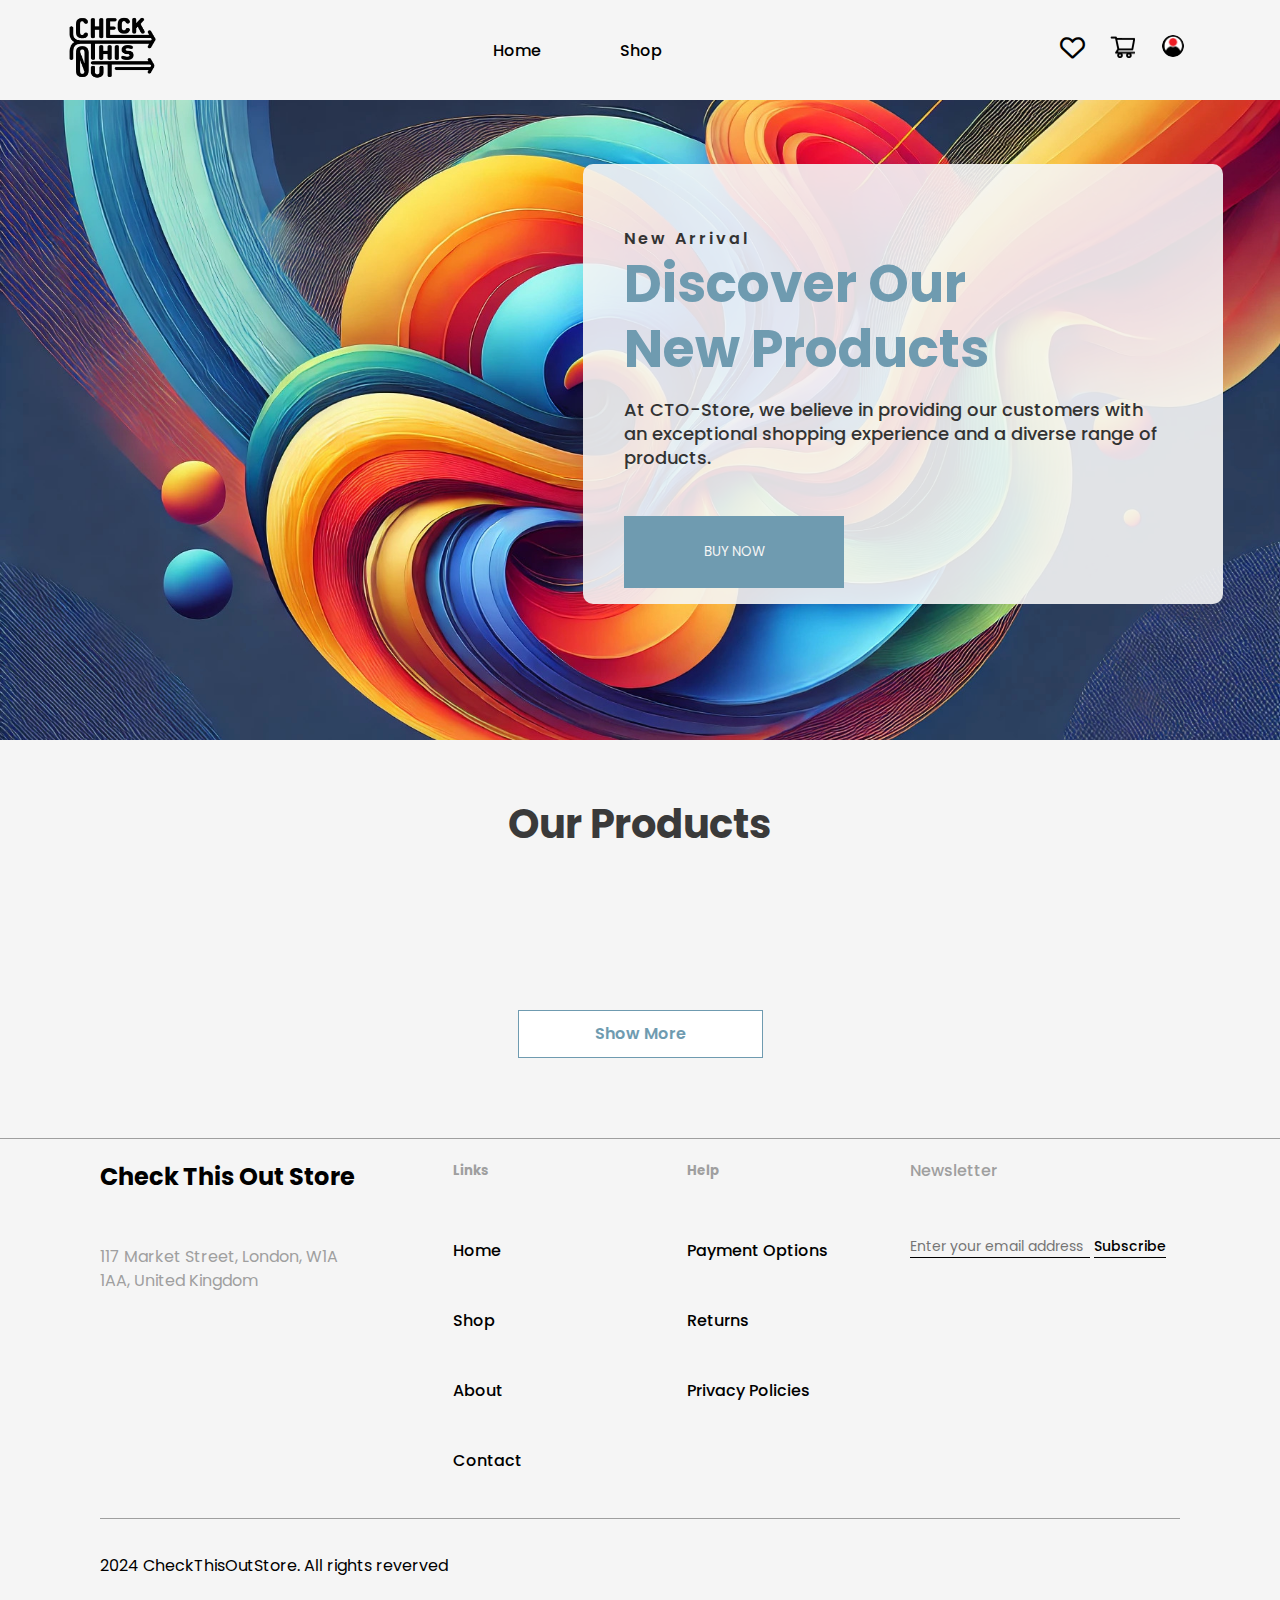
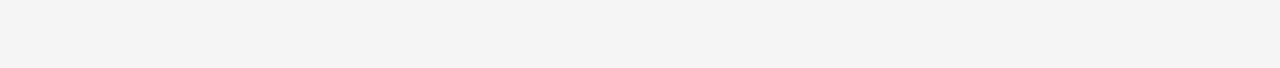
==== index.html @ da940c45 "final touch" ====
<!DOCTYPE html>
<html lang="en">

<head>
  <meta charset="UTF-8">
  <meta name="viewport" content="width=device-width, initial-scale=1.0">
  <title>Home</title>
  <link rel="stylesheet" href="/GlobalCSS/Global.css">

  <link rel="stylesheet" href="/GlobalCSS/TopNav.css">
  <link rel="stylesheet" href="/GlobalCSS/TopNavMQ.css">

  <link rel="stylesheet" href="/GlobalCSS/ListaProduse.css">
  <link rel="stylesheet" href="/GlobalCSS/ListaProduseMQ.css">

  <link rel="stylesheet" href="/GlobalCSS/Cart.css">
  <link rel="stylesheet" href="/GlobalCSS/CartMQ.css">

  <link rel="stylesheet" href="/GlobalCSS/Footer.css">
  <link rel="stylesheet" href="/GlobalCSS/FooterMQ.css">

  <link rel="stylesheet" href="/Home/Home.css">
  <link rel="stylesheet" href="/Home/HomeMQ.css">

  <link rel="stylesheet" href="/GlobalCSS/Favorite.css">
  <link rel="stylesheet" href="/GlobalCSS/FavoriteMQ.css">

  <link href="https://fonts.googleapis.com/css2?family=Poppins:wght@300;400;500;600;700&display=swap" rel="stylesheet">
  <link rel="stylesheet" href="https://cdnjs.cloudflare.com/ajax/libs/font-awesome/6.0.0/css/all.min.css">

</head>

<body>
  <header>
    <nav>
      <div class="logo">
        <a href="index.html"><img src="/Assets/check-this-out.png" alt="logo" width="117px" height="78px"></a>
      </div>
      <div class="pages">
        <a href="index.html">Home</a>
        <a href="/Shop/Shop.html">Shop</a>
      </div>
      <div class="nav-right">

        <div class="favorite-cart"><a href="" id="favoriteButton"><i class="fa-regular fa-heart"></i></a>
        </div>
        <div id="favoriteDiv">
          <h3>Favorite</h3>
          <div class="cosFavorite"></div>
          <div class="optiuniFavorite"></div>
        </div>
        <div class="favoriteOverlay" id="favoriteoverlay"></div>

        <div class="cart"><a href="" id="cartButton"><img src="/Assets/Cart.png" alt="Cart" width="25px"
              height="22px"></a>
        </div>
        <div id="cartDiv">
          <h3>Shopping Cart</h3>
          <div class="cosProduse"></div>
          <div class="pretCart"></div>
          <div class="optiuniCos"></div>
        </div>
        <div class="cartOverlay" id="overlay"></div>

        <div class="login-icon" id="login-icon"> <img src="/Assets/loginOFFHEAD.png" alt="" width="22px">
        </div>
        <div class="login modal" style="display: none;">
          <div class="modal__content">
            <div class="modal__header">Wellcome</div>
            <label for="user">User</label>
            <input type="text" id="user" placeholder="UserID">
            <label for="password">Password</label>
            <input type="password" id="password" placeholder="*******">
            <button id="submit-login">Login</button>
            <button id="logout-button" style="display: none;">Logout</button>
          </div>
        </div>
        <div id="page-overlay" style="display: none;"></div>
      </div>
    </nav>

    <div class="banner">
      <div class="banner-overlay">
        <span>New Arrival</span>
        <h2>Discover Our</br> New Products</h2>
        <p>At CTO-Store, we believe in providing our customers with an exceptional shopping experience and a diverse
          range of products.</p>
        <a href="/Shop/Shop.html"><button>BUY NOW</button></a>
      </div>
    </div>
  </header>
  <main>
    <h1>Our Products</h1>
    <div class="listaProduse">
    </div>
    <div class="buttonMain">
      <button>Show More</button>
    </div>
  </main>
  <footer>
    <div class="footerLinkInfo">
      <div class="adresa">
        <h5>Check This Out Store</h5>
        <p>117 Market Street, London, W1A 1AA, United Kingdom</p>
      </div>
      <div class="linkuri">
        <ul class="link">
          <li>
            <h5>Links</h5>
          </li>
          <li><a href="">Home</a></li>
          <li><a href="">Shop</a></li>
          <li><a href="">About</a></li>
          <li><a href="">Contact</a></li>
        </ul>
        <ul class="help">
          <li>
            <h5>Help</h5>
          </li>
          <li><a href="">Payment Options</a></li>
          <li><a href="">Returns</a></li>
          <li><a href="">Privacy Policies</a></li>
        </ul>
      </div>
      <div class="subscribe">
        <h5>Newsletter</h5>
        <div class="subscription-form">
          <input type="email" id="email" name="email" placeholder="Enter your email address " required>
          <button type="submit">Subscribe</button>
        </div>
      </div>
    </div>
    <div class="copyright">
      <p>2024 CheckThisOutStore. All rights reverved</p>
    </div>
  </footer>

  <script src="/GlobalJS/PrintareListaProduse.js"></script>
  <script src="/GlobalJS/Cart.js"></script>
  <script src="/GlobalJS/Login.js"></script>
  <script src="/Home/Home.js"></script>
  <script src="/GlobalJS/PrintareListaCart.js"></script>
  <script src="/GlobalJS/Favorite.js"></script>
  <script src="/GlobalJS/PrintareListaFavorite.js"></script>
</body>

</html>
---- GlobalCSS/Global.css ----
* {
  box-sizing: border-box;
  margin: 0;
  padding: 0;
  font-family: Poppins;
  user-select: none;
}
---- GlobalCSS/TopNav.css ----
header nav {
  height: 100px;
  background-color: #f5f5f5;
  display: flex;
  justify-content: space-between;
  align-items: center;
}

header nav .logo {
  margin-left: 54px;
  width: 120px;
  display: flex;
  justify-content: center;
}

header nav .logo img {
  transition: all 0.15s ease-in-out;
}

header nav .logo img:hover {
  width: 120px;
  height: 80px;
}

header nav .pages a {
  text-decoration: none;
  margin-right: 75px;
  font-size: 16px;
  font-weight: 500;
  line-height: 24px;
  color: #000000;
  transition: text-shadow 0.15s ease-in-out;
}

header nav .pages a:hover {
  text-shadow: 2px 2px 5px rgba(0, 0, 0, 0.4);
  font-size: 20px;
  margin-right: 65px;
}

header nav .cart {
  position: relative;
  display: flex;
  justify-content: center;
  width: 35px;
}

header nav .cart img {
  transition: all 0.15s ease-in-out;
}

header nav .cart img:hover {
  background-color: #f5f5f5;
  width: 26px;
  height: 23px;
  border-radius: 5px;
}

#login-icon {
  cursor: pointer;
  width: 35px;
  height: 30px;
  display: flex;
  justify-content: center;
  align-items: flex-start;
}

#login-icon img {
  border-radius: 50%;
}

#login-icon img:hover {
  width: 23px;
  height: 23px;
}

#page-overlay {
  position: fixed;
  top: 0;
  left: 0;
  width: 100vw;
  height: 100vh;
  background: rgba(0, 0, 0, 0.5);
  z-index: 9;
  display: none;
  pointer-events: all;
}

.modal {
  position: fixed;
  z-index: 10;
  top: 50%;
  left: 50%;
  transform: translate(-50%, -50%);
  box-shadow: 0 6px 75px 50px rgba(0, 0, 0, 0.2);
}

.modal__content {
  position: relative;
  z-index: 1;
  background: white;
  padding: 15px 30px 30px 30px;
  display: flex;
  flex-direction: column;
  gap: 10px;
}

#logout-button {
  background-color: red;
  color: white;
  border: none;
  height: 27px;
}

#submit-login {
  background-color: green;
  color: white;
  border: none;
  height: 27px;
}

#password {
  margin-bottom: 21px;
}

.modal__header {
  padding-bottom: 15px;
  font-size: 24px;
  border-bottom: 1px solid grey;
}

.nav-right {
  display: flex;
  margin-right: 90px;
  align-items: center;
  gap: 15px;
}

.nav-right .favorite-cart {
  width: 35px;
  height: 30px;
  display: flex;
  justify-content: center;
}

.nav-right .favorite-cart i {
  color: black; 
  font-size: 25px;
}

.nav-right .favorite-cart i:hover {
  font-size: 26px;
}
---- GlobalCSS/TopNavMQ.css ----
@media screen and (max-width: 450px) {
  header nav .logo {
    margin-left: 15px;
  }
  header nav .pages a {
    margin-right: 42px;
  }
  header nav .cart, #login-icon, .nav-right .favorite-cart {
    width: 30px;
  }
  header nav .pages a:hover {
    font-size: 16px;
    text-shadow: none;
    margin-right: 42px;
  }
}
---- GlobalCSS/ListaProduse.css ----
.listaProduse {
  padding: 50px 100px;
  display :flex;
  flex-wrap: wrap;
  justify-content: space-around;
  gap: 15px;
  background-color: #f5f5f5;
}


.unProdus {
  background-color: white;
  flex: 1 1 240px;
  display: flex;
  flex-direction: column;
  justify-content: space-between;
  gap: 27px;
  align-items: center;
  max-width: 285px;
  position: relative;
  height: 446px;
}

.unProdusImg {
  height: 300px;
  padding: 10px;
  display: flex;
  justify-content: center;
  align-items: center;
}

.unProdusInfo {
  padding: 10px;
  background-color: rgba(	111, 155, 176, 0.8);
  width: 100%;
  height: 145px;
  cursor: pointer;
}

.unProdusInfo:hover {
  background-color: rgba(	111, 155, 176, 0.9);
}

.unProdusInfo h4 {
  white-space: nowrap;
  overflow: hidden;
  text-overflow: ellipsis;
  max-width: 200px;
  
  font-size: 24px;
  font-weight: 600;
  line-height: 29px;
}

.unProdusInfo .descriere p {
  white-space: nowrap;
  overflow: hidden;
  text-overflow: ellipsis;
  max-width: 150px;
  
  font-size: 16px;
  font-weight: 500;
  line-height: 24px;
  color: #f5f5f5;
}

.unProdusInfo .pret p {
  font-size: 20px;
  font-weight: 600;
  line-height: 30px;
  color: #3a3a3a;
}

.unProdusImg img {
  max-width: 200px;
  max-height: 230px;
}

.unProdus .buttonAdd  {
  position: absolute;
  top: 50%;
  left: 50%;
  transform: translate(-50%, -50%);
  display: none;
  z-index: 8;
  width: 202px;
  height: 48px;
  background-color: #f5f5f5;
  border: none;
  font-size: 16px;
  font-weight: 600;
  line-height: 24px;
  color: #B88E2F;
  cursor: pointer;
  transition: background-color 0.2s ease-in-out;
}

.unProdus .buttonAdd:hover {
  background-color: rgb(239, 224, 196);
}

.unProdus .buttonAdd:active {
  background-color: #B88E2F;
  color: rgb(239, 224, 196);
}

.ProdusOverlay {
  position: absolute;
  top: 0;
  left: 0;
  width: 100%;
  height: 100%;
  background-color: rgba(58, 58, 58, 0.72);
  display: none;
  z-index: 7;
}

.cart-icon {
 
  position: absolute;
  top: 10px;
  right: 10px;
}

.fav-icon {
  position: absolute;
  top: 10px;
  left: 10px;
  z-index: 9;
}

.fav-icon img {
  width: 20px;
}

.cart-icon img {
  width: 20px;
}
---- GlobalCSS/ListaProduseMQ.css ----
@media screen and (max-width: 566px) {
  main .listaProduse {
    padding: 50px 60px;
  }
}
---- GlobalCSS/Cart.css ----
.cartOverlay {
  position: fixed;
  top: 0;
  left: 0;
  width: 100%;
  height: 100%;
  background-color: rgba(217, 217, 217, 0.8);
  display: none;
  z-index: 10;
}

#cartDiv {
  position: fixed;
  top: 0px;
  right: 0px;
  width: 417px;
  background-color: #f5f5f5;
  border: 1px solid #ccc;
  padding: 15px;
  box-shadow: 0 0 10px rgba(0, 0, 0, 0.2);
  display: none;
  z-index: 20;
}

#cartDiv h3 {
  padding-bottom: 24px;
}

.cosProduse {
  display: flex;
  flex-direction: column;
  justify-content: flex-start;
  overflow-y: auto;
  height: 50vh;
  padding: 10px 10px 10px 0px;
  max-width: 350px;
  border-top: 1px solid #d9d9d9;
}

.cosProduse .imgCart {
  width: 105px;
  height: 105px;
  border-radius: 10px;
  display: flex;
  justify-content: center;
  align-items: center;
  background-color: white;
}

.cosProduse .imgCart img {
  max-width: 100px;
  max-height: 100px;
}

#cartDiv .optiuniCos {
  display: flex;
  justify-content: space-around;
}

#cartDiv .optiuniCos button {
  display: inline-block;
  width: 100px;
  height: 30px;
  padding: 6px 15px 6px 15px;
  font-size: 12px;
  font-weight: 400;
  line-height: 18px;
  border-radius: 50px;
  border: 1px solid black;
}

#cartDiv .optiuniCos > div {
  padding-top: 25px;
}

.cosProduse .unProdusCos {
  background-color: #f5f5f5;
  border-radius: 6px;
  padding: 9px 0px;
  margin: 9px 0px;

  display: flex;
  flex-direction: column;
  justify-content: center;
  align-items: center;
}

.totalDiv {
  padding: 21px 0;
  border-bottom: 1px solid #d9d9d9;
}

.controale-produse {
  display: flex;
  justify-content: space-around;
  padding: 27px 6px;
}

.modificariInCos {
  display: flex;
  flex-direction: row;
  align-items: center;
}

.modificariInCos button {
  width: 18px;
  height: 18px;
  font-size: 12px;
  padding-bottom: 2px;
  margin: 15px;
}

.modificariInCos button:first-child {
  margin-left: 0;
}

.top-div {
  display: flex;
  gap: 35px;
  width: 100%;
}

.cosProduse h4 {
  white-space: nowrap;
  overflow: hidden;
  text-overflow: ellipsis;
  width: 150px;
}

.cosProduse .pretProdusCart {
  font-size: 12px;
  font-weight: 500;
  line-height: 18px;
  color: #B88E2F;
}

.stergeProdus {
  align-self: flex-end;
}
---- GlobalCSS/CartMQ.css ----
@media screen and (max-width: 450px) {
  #cartDiv {
    width: 360px;
  }
}
---- GlobalCSS/Footer.css ----
footer {
  padding: 20px 100px;
  border-top: 1px solid #9f9f9f;
  background-color: #f5f5f5;
}

footer .adresa h5 {
  font-size: 24px;
  font-weight: 700;
  line-height: 36px;
  padding-bottom: 50px;
}

footer .adresa p {
  font-size: 16px;
  font-weight: 400;
  line-height: 24px;
  color: #9f9f9f;
}

footer .subscribe h5 {
  font-size: 16px;
  font-weight: 500;
  line-height: 24px;
  color: #9f9f9f;
  padding-bottom: 50px;
}

footer .subscribe input {
  font-size: 14px;
  font-weight: 400;
  line-height: 21px;
  border: none;
  background-color: #f5f5f5;
  width: 180px;
  border-bottom: 1px solid black;
}

footer .subscribe button {
  font-size: 14px;
  font-weight: 500;
  line-height: 21px;
  border: none;
  background-color: #f5f5f5;
  border-bottom: 1px solid black;
}

footer .footerLinkInfo {
  display: flex;
  flex-wrap: wrap;
  justify-content: space-between;
  width: 100%;
  border-bottom: 1px solid #9f9f9f;
}

footer .footerLinkInfo .adresa {
  flex: 1 1 25%;
}
footer .footerLinkInfo .linkuri {
  flex: 1 1 50%;
}
footer .footerLinkInfo .subscribe {
  flex: 1 1 25%;
}

.footerLinkInfo .linkuri {
  display: flex;
  justify-content: space-around;
}

.footerLinkInfo .linkuri ul {
  list-style: none;
}

.footerLinkInfo .linkuri ul li:first-child {
  color: #9f9f9f;
  font-size: 16px;
  font-weight: 500;
  line-height: 24px;
  padding-bottom: 55px;
}

.footerLinkInfo .linkuri ul li {
  padding-bottom: 45px;
}

.footerLinkInfo .linkuri ul a {
  text-decoration: none;
  font-size: 16px;
  font-weight: 500;
  line-height: 24px;
  color: black;
}

footer .copyright p {
  font-size: 16px;
  font-weight: 400;
  line-height: 24px;
  padding-top: 35px;
  padding-bottom: 70px;
}
---- GlobalCSS/FooterMQ.css ----
@media screen and (max-width: 1000px) {
  footer .footerLinkInfo .adresa {
    flex: 1 1 50%;
    order: 1;
  }
  footer .footerLinkInfo .linkuri {
    flex: 1 1 100%;
    order: 3;
    justify-content: flex-start;
    gap: 50px;
  }
  footer .footerLinkInfo .subscribe {
    flex: 1 1 50%;
    order: 2;
  }
  footer .footerLinkInfo {
    gap: 70px;
  }
  .footerLinkInfo .linkuri ul li:first-child {
    padding-bottom: 30px;
  }
  .footerLinkInfo .linkuri ul li {
    padding-bottom: 25px;
  }
  footer .subscribe h5 {
    padding-bottom: 30px;
  }
  footer .adresa h5 {
    padding-bottom: 30px;
  }
}

@media screen and (max-width: 566px) {
  footer {
    padding: 20px 60px;
  }
}
---- Home/Home.css ----
.banner {
  position: relative;
  width: 100%;
  aspect-ratio: 2 / 1;
  background-image: url("/Assets/dall.jpg");
  background-size: cover;
  background-position: center;
  background-repeat: no-repeat;
}

.banner .banner-overlay {
  position: absolute;
  background-color: rgba(245, 245, 245, 0.9);
  bottom: 10%;
  top: 10%;
  right: 57px;
  max-width: 640px;
  max-height: 440px;
  padding: 62px 56px 37px 41px;
  border-radius: 10px;
}

.banner .banner-overlay span {
  font-size: 16px;
  font-weight: 600;
  line-height: 24px;
  letter-spacing: 3px;
  color: #333333;
}

.banner .banner-overlay h2 {
  font-size: 52px;
  font-weight: 700;
  line-height: 65px;
  color: rgb(111, 155, 176);
  padding-bottom: 17px;
  user-select: none;
}

.banner .banner-overlay p {
  font-size: 18px;
  font-weight: 500;
  line-height: 24px;
  color: #333333;
  padding-bottom: 46px;
  user-select: none;
}

.banner .banner-overlay button {
  width: 220px;
  height: 72px;
  padding: auto auto;
  background-color: rgb(111, 155, 176);
  border: none;
  color: #f5f5f5;
  cursor: pointer;
  transition: all 0.15s ease-in-out;
}

.banner .banner-overlay button:hover {
  background-color: rgba(245, 245, 245, 0.7);
  color: rgb(111, 155, 176);
  box-shadow: 0 0 20px rgba(0, 0, 0, 0.2), 0 0 40px rgba(0, 0, 0, 0.1),
    inset 0 0 20px rgba(0, 0, 0, 0.3);
}

main {
  background-color: #f5f5f5;
}

main h1 {
  font-size: 40px;
  font-weight: 700;
  line-height: 48px;
  text-align: center;
  color: #3a3a3a;
  padding-top: 60px;
  padding-bottom: 30px;
}

main .buttonMain {
  display: flex;
  justify-content: center;
  height: 160px;
  padding-top: 32px;
  padding-bottom: 81px;
}

.buttonMain button {
  width: 245px;
  height: 48px;
  border: 1px solid rgb(111, 155, 176);
  color: rgb(111, 155, 176);
  background-color: white;
  cursor: pointer;

  font-size: 16px;
  font-weight: 600;
  line-height: 24px;
  transition: all 0.15s ease-in-out;
}

.buttonMain button:hover {
  background-color: rgba(111, 155, 176, 0.7);
  color: #f5f5f5;
  box-shadow: 0 0 20px rgba(0, 0, 0, 0.2), 0 0 40px rgba(0, 0, 0, 0.1),
    inset 0 0 20px rgba(0, 0, 0, 0.3);
}

.buttonMain button:active {
  background-color: rgba(111, 155, 176, 1);
}

.stergeFavorit {
  display: none;
}
.top-div-favorite .textFavorite {
  justify-content: flex-start;
  gap: 36px;
}

.cart-icon {
  display: none;
}
---- Home/HomeMQ.css ----
@media screen and (max-width: 1100px) {
  .banner .banner-overlay p {
    display: none;
  }
}

@media screen and (max-width: 870px) {
  .banner .banner-overlay h2 {
    font-size: 39px;
    font-weight: 700;
    line-height: 48px;
  }
  .banner .banner-overlay button {
    height: 40px;
  }
}

@media screen and (max-width: 700px) {
  .banner {
    height: 330px;
  }
  .banner .banner-overlay {
    padding: 31px 28px 18px 20px;
  }
}

@media screen and (max-width: 450px) {
  .banner .banner-overlay {
    padding: 31px 28px 18px 20px;
    right: 10%;
    left: 10%;
  }
  .banner .banner-overlay h2 {
    font-size: 32px;
    font-weight: 700;
    line-height: 40px;
  }
}
---- GlobalCSS/Favorite.css ----
.favoriteOverlay {
  position: fixed;
  top: 0;
  left: 0;
  width: 100%;
  height: 100%;
  background-color: rgba(217, 217, 217, 0.8);
  display: none;
  z-index: 10;
}

#favoriteDiv {
  position: fixed;
  top: 0px;
  right: 0px;
  width: 417px;
  background-color: #f5f5f5;
  border: 1px solid #ccc;
  padding: 15px;
  box-shadow: 0 0 10px rgba(0, 0, 0, 0.2);
  display: none;
  z-index: 20;
}

#favoriteButton {
  position: relative;
}

.unProdusFavorit .imgFavorite {
  width: 105px;
  height: 105px;
  border-radius: 10px;
  display: flex;
  justify-content: center;
  align-items: center;
  background-color: white;
}

.unProdusFavorit .imgFavorite img {
  max-width: 100px;
  max-height: 100px;
}

.cosFavorite {
  display: flex;
  flex-direction: column;
  justify-content: flex-start;
  overflow-y: auto;
  height: 60vh;
  padding: 10px 10px 10px 0px;
  max-width: 350px;
  border-top: 1px solid #d9d9d9;
  gap: 30px;
  margin-bottom: 21px;
}

#favoriteDiv h3 {
  padding-bottom: 24px;
}

#favoriteDiv .optiuniFavorite {
  display: flex;
  justify-content: space-around;
}

#favoriteDiv .optiuniFavorite {
  padding-top: 27px;
  border-top: 1px solid #d9d9d9;
}

#favoriteDiv .optiuniFavorite button {
  display: inline-block;
  width: 100px;
  height: 30px;
  padding: 6px 15px 6px 15px;
  font-size: 12px;
  font-weight: 400;
  line-height: 18px;
  border-radius: 50px;
  border: 1px solid black;
}

.top-div-favorite {
  display: flex;
  gap: 35px;
  width: 100%;
}

.textFavorite {
  display: flex;
  flex-direction: column;
  justify-content: space-between;
  align-items: center;
}

.textFavorite h4 {
  white-space: nowrap;
  overflow: hidden;
  text-overflow: ellipsis;
  width: 150px;
}

.textFavorite .pretProdusFavorite{
  font-size: 12px;
  font-weight: 500;
  line-height: 18px;
  color: #B88E2F;
}

.textFavorite button {
  width: 100px;
  height: 25px;
  font-size: 12px;
  line-height: 14px;
}
---- GlobalCSS/FavoriteMQ.css ----
@media screen and (max-width: 450px) {
  .nav-right #favoriteDiv {
    width: 350px;
  }
}
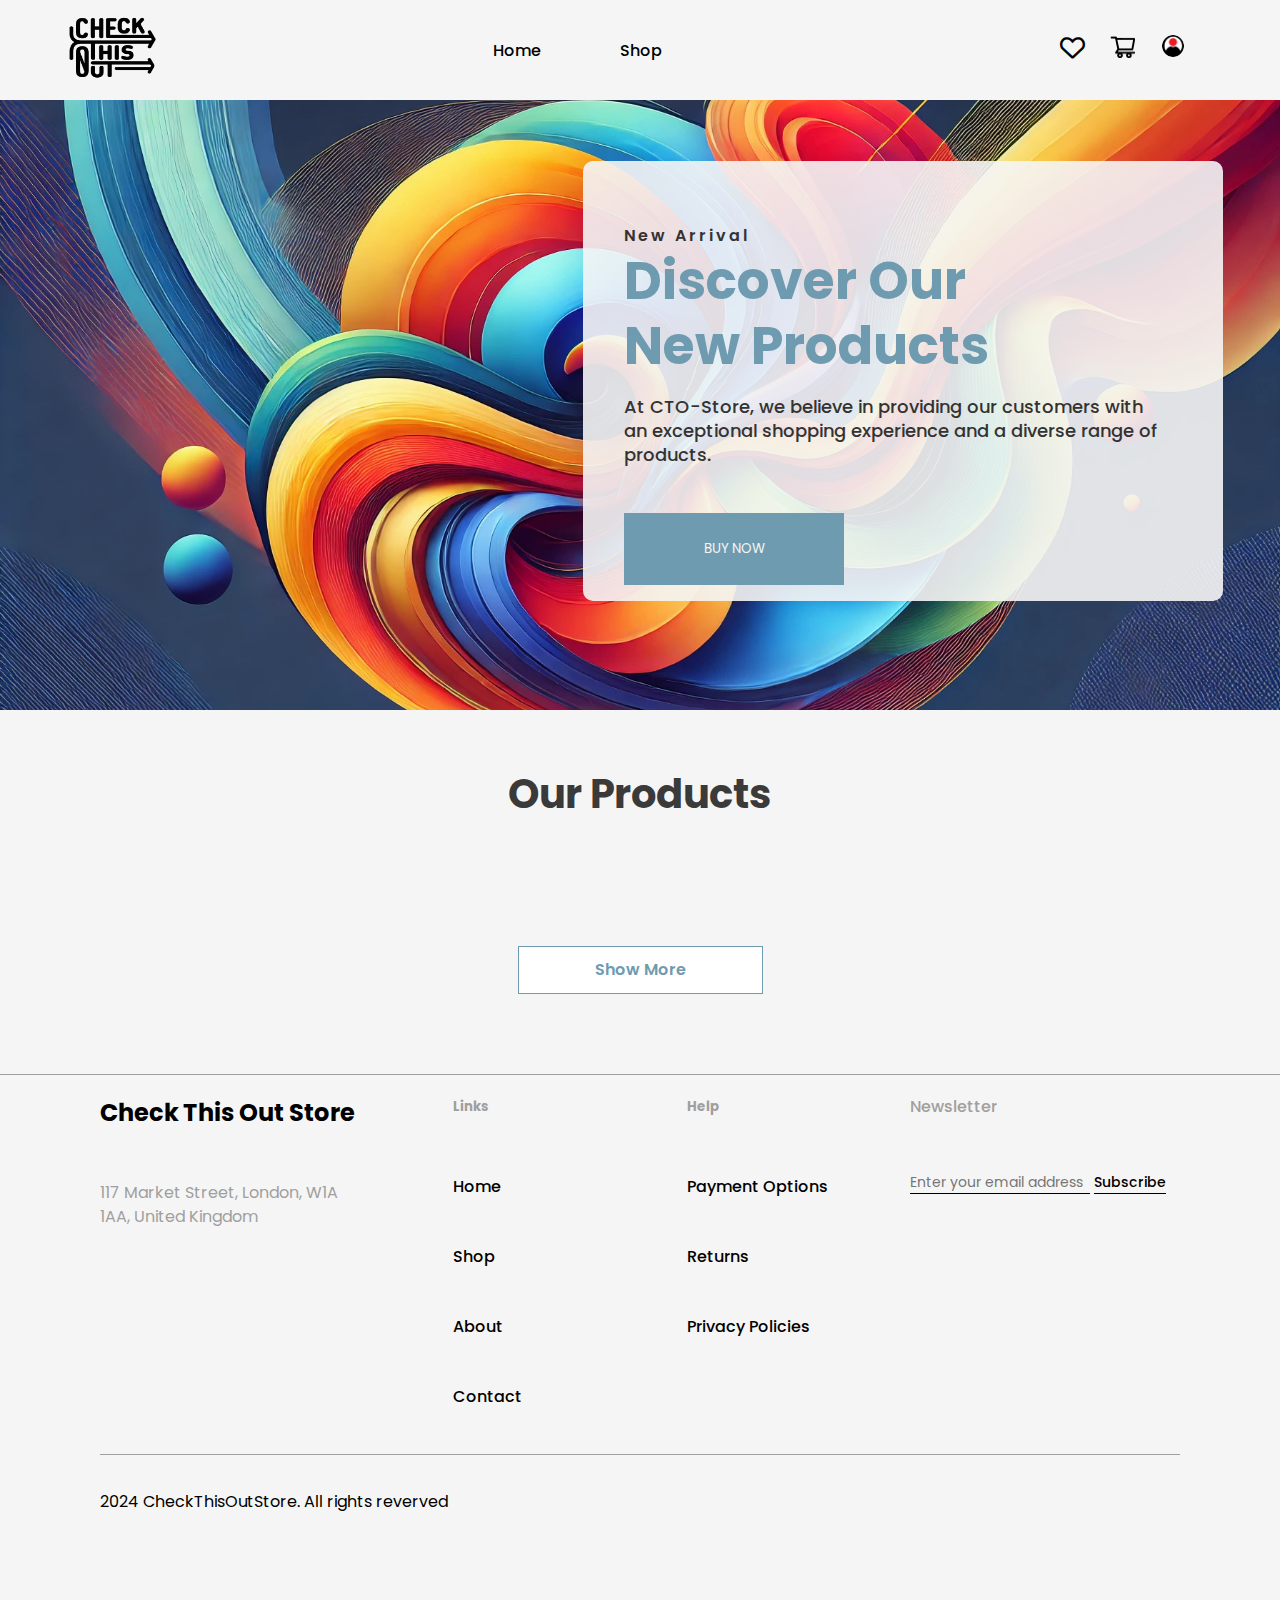
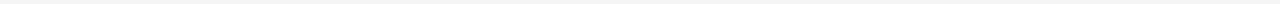
==== commit c199cf52: "functionalitate si estetica" ====
--- a/index.html
+++ b/index.html
@@ -5,25 +5,25 @@
   <meta charset="UTF-8">
   <meta name="viewport" content="width=device-width, initial-scale=1.0">
   <title>Home</title>
-  <link rel="stylesheet" href="/GlobalCSS/Global.css">
+  <link rel="stylesheet" href="GlobalCSS/Global.css">
 
-  <link rel="stylesheet" href="/GlobalCSS/TopNav.css">
-  <link rel="stylesheet" href="/GlobalCSS/TopNavMQ.css">
+  <link rel="stylesheet" href="GlobalCSS/TopNav.css">
+  <link rel="stylesheet" href="GlobalCSS/TopNavMQ.css">
 
-  <link rel="stylesheet" href="/GlobalCSS/ListaProduse.css">
-  <link rel="stylesheet" href="/GlobalCSS/ListaProduseMQ.css">
+  <link rel="stylesheet" href="GlobalCSS/ListaProduse.css">
+  <link rel="stylesheet" href="GlobalCSS/ListaProduseMQ.css">
 
-  <link rel="stylesheet" href="/GlobalCSS/Cart.css">
-  <link rel="stylesheet" href="/GlobalCSS/CartMQ.css">
+  <link rel="stylesheet" href="GlobalCSS/Cart.css">
+  <link rel="stylesheet" href="GlobalCSS/CartMQ.css">
 
-  <link rel="stylesheet" href="/GlobalCSS/Footer.css">
-  <link rel="stylesheet" href="/GlobalCSS/FooterMQ.css">
+  <link rel="stylesheet" href="GlobalCSS/Footer.css">
+  <link rel="stylesheet" href="GlobalCSS/FooterMQ.css">
 
-  <link rel="stylesheet" href="/Home/Home.css">
-  <link rel="stylesheet" href="/Home/HomeMQ.css">
+  <link rel="stylesheet" href="Home/Home.css">
+  <link rel="stylesheet" href="Home/HomeMQ.css">
 
-  <link rel="stylesheet" href="/GlobalCSS/Favorite.css">
-  <link rel="stylesheet" href="/GlobalCSS/FavoriteMQ.css">
+  <link rel="stylesheet" href="GlobalCSS/Favorite.css">
+  <link rel="stylesheet" href="GlobalCSS/FavoriteMQ.css">
 
   <link href="https://fonts.googleapis.com/css2?family=Poppins:wght@300;400;500;600;700&display=swap" rel="stylesheet">
   <link rel="stylesheet" href="https://cdnjs.cloudflare.com/ajax/libs/font-awesome/6.0.0/css/all.min.css">
@@ -34,11 +34,11 @@
   <header>
     <nav>
       <div class="logo">
-        <a href="index.html"><img src="/Assets/check-this-out.png" alt="logo" width="117px" height="78px"></a>
+        <a href="index.html"><img src="Assets/check-this-out.png" alt="logo" width="117px" height="78px"></a>
       </div>
       <div class="pages">
         <a href="index.html">Home</a>
-        <a href="/Shop/Shop.html">Shop</a>
+        <a href="Shop/Shop.html">Shop</a>
       </div>
       <div class="nav-right">
 
@@ -51,7 +51,7 @@
         </div>
         <div class="favoriteOverlay" id="favoriteoverlay"></div>
 
-        <div class="cart"><a href="" id="cartButton"><img src="/Assets/Cart.png" alt="Cart" width="25px"
+        <div class="cart"><a href="" id="cartButton"><img src="Assets/Cart.png" alt="Cart" width="25px"
               height="22px"></a>
         </div>
         <div id="cartDiv">
@@ -62,10 +62,10 @@
         </div>
         <div class="cartOverlay" id="overlay"></div>
 
-        <div class="login-icon" id="login-icon"> <img src="/Assets/loginOFFHEAD.png" alt="" width="22px">
+        <div class="login-icon" id="login-icon"> <img src="Assets/loginOFFHEAD.png" alt="" width="22px">
         </div>
         <div class="login modal" style="display: none;">
-          <div class="modal__content">
+          <form class="modal__content">
             <div class="modal__header">Wellcome</div>
             <label for="user">User</label>
             <input type="text" id="user" placeholder="UserID">
@@ -73,7 +73,7 @@
             <input type="password" id="password" placeholder="*******">
             <button id="submit-login">Login</button>
             <button id="logout-button" style="display: none;">Logout</button>
-          </div>
+          </form>
         </div>
         <div id="page-overlay" style="display: none;"></div>
       </div>
@@ -85,7 +85,7 @@
         <h2>Discover Our</br> New Products</h2>
         <p>At CTO-Store, we believe in providing our customers with an exceptional shopping experience and a diverse
           range of products.</p>
-        <a href="/Shop/Shop.html"><button>BUY NOW</button></a>
+        <a href="Shop/Shop.html"><button>BUY NOW</button></a>
       </div>
     </div>
   </header>
@@ -134,14 +134,14 @@
       <p>2024 CheckThisOutStore. All rights reverved</p>
     </div>
   </footer>
-
-  <script src="/GlobalJS/PrintareListaProduse.js"></script>
-  <script src="/GlobalJS/Cart.js"></script>
-  <script src="/GlobalJS/Login.js"></script>
-  <script src="/Home/Home.js"></script>
-  <script src="/GlobalJS/PrintareListaCart.js"></script>
-  <script src="/GlobalJS/Favorite.js"></script>
-  <script src="/GlobalJS/PrintareListaFavorite.js"></script>
+  <script src="Home/Home.js"></script>
+  <script src="GlobalJS/PrintareListaProduse.js"></script>
+  <script src="GlobalJS/Cart.js"></script>
+  <script src="GlobalJS/Login.js"></script>
+  
+  <script src="GlobalJS/PrintareListaCart.js"></script>
+  <script src="GlobalJS/Favorite.js"></script>
+  <script src="GlobalJS/PrintareListaFavorite.js"></script>
 </body>
 
 </html>--- a/GlobalCSS/TopNavMQ.css
+++ b/GlobalCSS/TopNavMQ.css
@@ -1,3 +1,8 @@
+@media screen and (max-width: 900px) {
+  .nav-right {
+    margin-right: 30px;
+  }
+}
 @media screen and (max-width: 450px) {
   header nav .logo {
     margin-left: 15px;
@@ -10,7 +15,11 @@
   }
   header nav .pages a:hover {
     font-size: 16px;
-    text-shadow: none;
+    
     margin-right: 42px;
   }
+  .nav-right {
+    gap: 6px;
+    margin-right: 10px;
+  }
 }--- a/GlobalCSS/ListaProduse.css
+++ b/GlobalCSS/ListaProduse.css
@@ -1,5 +1,5 @@
 .listaProduse {
-  padding: 50px 100px;
+  padding: 33px 100px;
   display :flex;
   flex-wrap: wrap;
   justify-content: space-around;
@@ -39,6 +39,8 @@
 
 .unProdusInfo:hover {
   background-color: rgba(	111, 155, 176, 0.9);
+  box-shadow: 0 0 20px rgba(0, 0, 0, 0.2), 0 0 40px rgba(0, 0, 0, 0.1),
+    inset 0 0 20px rgba(0, 0, 0, 0.3);
 }
 
 .unProdusInfo h4 {
--- a/GlobalCSS/ListaProduseMQ.css
+++ b/GlobalCSS/ListaProduseMQ.css
@@ -1,5 +1,5 @@
 @media screen and (max-width: 566px) {
   main .listaProduse {
-    padding: 50px 60px;
+    padding: 33px 60px;
   }
 }
--- a/GlobalCSS/Cart.css
+++ b/GlobalCSS/Cart.css
@@ -58,7 +58,6 @@
 }
 
 #cartDiv .optiuniCos button {
-  display: inline-block;
   width: 100px;
   height: 30px;
   padding: 6px 15px 6px 15px;
@@ -67,6 +66,13 @@
   line-height: 18px;
   border-radius: 50px;
   border: 1px solid black;
+  cursor: pointer;
+}
+
+#cartDiv .optiuniCos button:hover {
+  box-shadow: 0 0 20px rgba(0, 0, 0, 0.2), 0 0 40px rgba(0, 0, 0, 0.1),
+    inset 0 0 20px rgba(0, 0, 0, 0.3);
+  background-color:  #ead29b;
 }
 
 #cartDiv .optiuniCos > div {
@@ -83,6 +89,13 @@
   flex-direction: column;
   justify-content: center;
   align-items: center;
+}
+
+.cosProduse .unProdusCos .stergeProdus:hover {
+  box-shadow: 0 0 20px rgba(0, 0, 0, 0.2), 0 0 40px rgba(0, 0, 0, 0.1),
+    inset 0 0 20px rgba(0, 0, 0, 0.3);
+  background-color:  #ead29b;
+  border: 1px solid black;
 }
 
 .totalDiv {
@@ -136,4 +149,8 @@
 
 .stergeProdus {
   align-self: flex-end;
+  border: 1px solid black;
+  border-radius: 3px;
+  padding: 3px 6px;
+  cursor: pointer;
 }
--- a/Home/Home.css
+++ b/Home/Home.css
@@ -1,8 +1,8 @@
 .banner {
   position: relative;
   width: 100%;
-  aspect-ratio: 2 / 1;
-  background-image: url("/Assets/dall.jpg");
+  aspect-ratio: 2.1 / 1;
+  background-image: url("../Assets/dall.jpg");
   background-size: cover;
   background-position: center;
   background-repeat: no-repeat;
--- a/GlobalCSS/Favorite.css
+++ b/GlobalCSS/Favorite.css
@@ -80,6 +80,12 @@
   border: 1px solid black;
 }
 
+#favoriteDiv .optiuniFavorite button:hover {
+  box-shadow: 0 0 20px rgba(0, 0, 0, 0.2), 0 0 40px rgba(0, 0, 0, 0.1),
+    inset 0 0 20px rgba(0, 0, 0, 0.3);
+  background-color:  #ead29b;
+}
+
 .top-div-favorite {
   display: flex;
   gap: 35px;
@@ -112,4 +118,16 @@
   height: 25px;
   font-size: 12px;
   line-height: 14px;
+  border: 1px solid black;
+  border-radius: 3px;
+}
+
+.textFavorite button:hover {
+  box-shadow: 0 0 20px rgba(0, 0, 0, 0.2), 0 0 40px rgba(0, 0, 0, 0.1),
+    inset 0 0 20px rgba(0, 0, 0, 0.3);
+  background-color:  #ead29b;
+}
+
+.textFavorite button:active {
+  background-color:  #ffe4ab;
 }